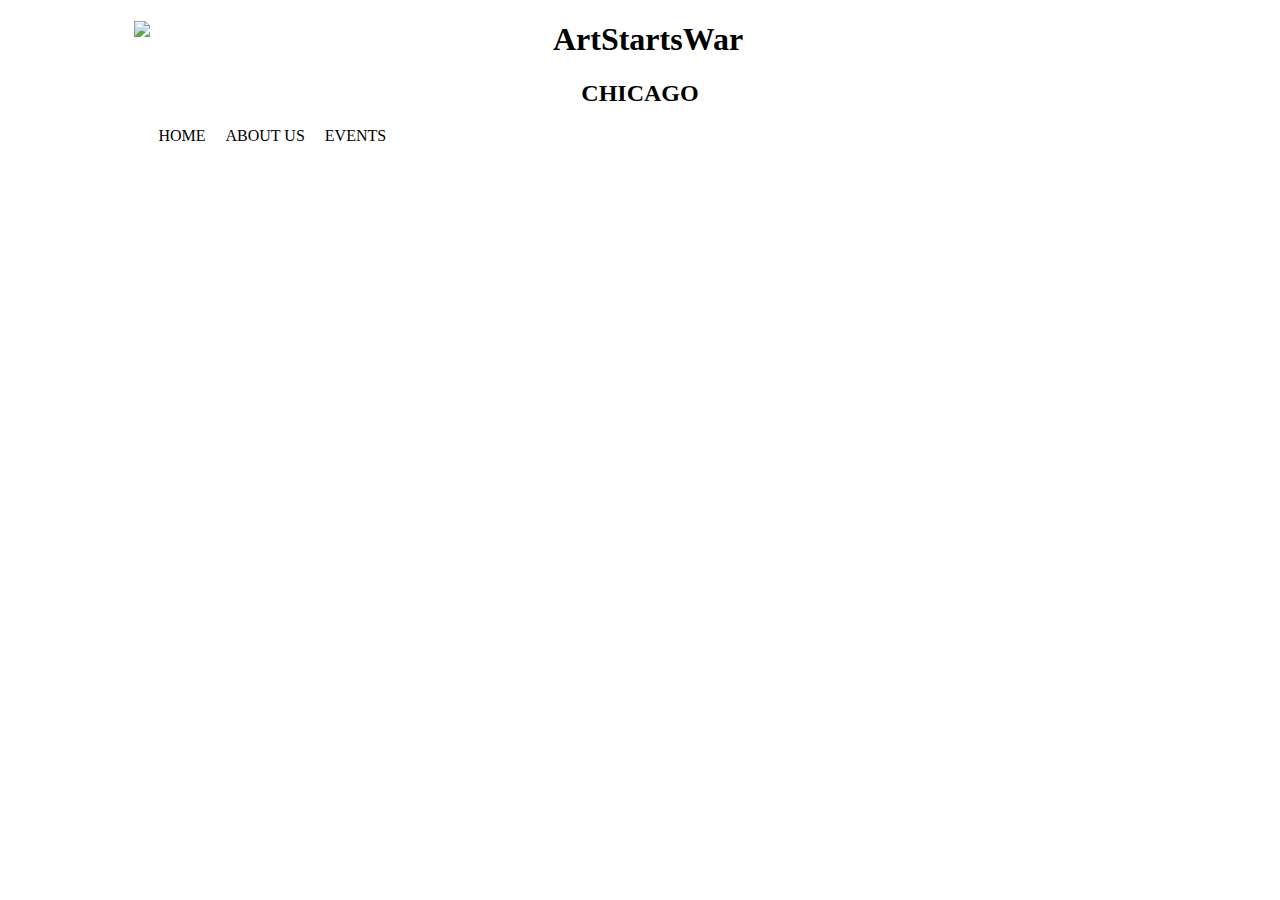
==== index.html @ 84cd245b "initial file upload" ====
<!DOCTYPE html>
<html>
<head>
	<link rel="stylesheet" type="text/css" href="style.css"><title></title>

</head>
<body>
<div class="container">
	<!-- header content begins -->
  	<header>
		<!-- navigation links -->
		     <img src="http://placehold.it/350x150" class="logo"> 
		     <h1>ArtStartsWar</h1>
		     <h2>CHICAGO</h2>



		     
	</header>
	<!-- header content ends, main content begins -->
	<main>
		<nav>
			      <ul>
				        <li><a href="#"></a></li>
				        <li>HOME</li>
				        <li>ABOUT US</li>
				        <li>EVENTS</li>
			      </ul>
		    </nav>
	</main>
	<!-- main content ends, footer begins -->
	<footer>
		
	</footer>
<!-- containing div ends -->
</div>

</body>
</html>
---- style.css ----
/* styles for body, container,
and styles that are applied to multiple elements */
main 

body {
	font-family: Arial, sans-serif;
	border-style: color, black
}

.container {
	width: 80%; /* makes all content take up 80% no matter how wide the page is */
	margin: 0 auto; /* removes top and bottom margins, left/right margins automatically determined */
}

/* styles for header and navigation */

.logo {
	float: left;
	/*border-radius: 50%; /* rounds the corners of the square image so it displays as a circle */
}

header, footer {
	text-align: center; /* aligns the text in the center */
}

nav ul {
	margin: 50%
	display: inline-block;
	list-style-type: none; /* removes bullet points from list */
	padding: 0; /* removes padding from ul */
}

nav li {
	display: inline; /* displays list items next to each other */
	padding: 0.5em; /* provides a bit of space between list items - look into the em value */
}

/* :active - link as it is actively being clicked on */
/* :hover - link when you hover over it */
/* :visited - link when you have already visited it */
/* :link - link by itself */
nav a:active, nav a:hover, nav a:visited, nav a:link {
	text-decoration: none; /* in this case, removes default underline from the links */
	color: #000000; /* changes font color to black */
}

nav a:hover {
	font-weight: bold; /* makes font bold */
	background-color: #cccccc; /* changes the bg color to gray */
}

/* styles for main content */

#hero {
	width: 100%; /* makes width of the hero image 100% of the .container */
}



/* styles for footer */

footer {
	font-size: 0.75em; /* changes the font size */
	padding: 0.5em 0; /* adds padding on top/bottom, nothing on left/right */
}
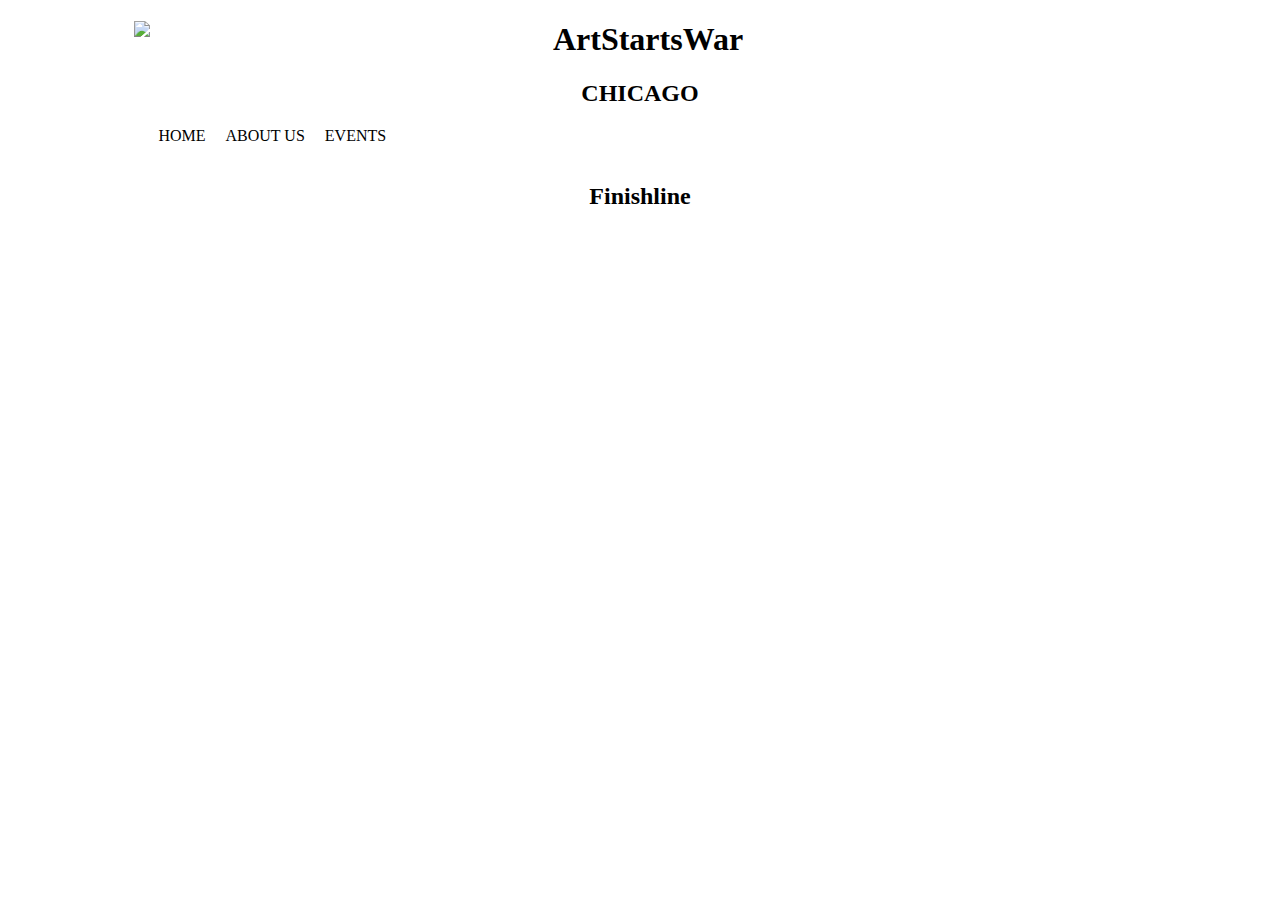
==== commit 837d87d2: "Added h1 to footer" ====
--- a/index.html
+++ b/index.html
@@ -30,7 +30,9 @@
 	</main>
 	<!-- main content ends, footer begins -->
 	<footer>
-		
+		<h1>
+			Finishline
+		</h1>
 	</footer>
 <!-- containing div ends -->
 </div>
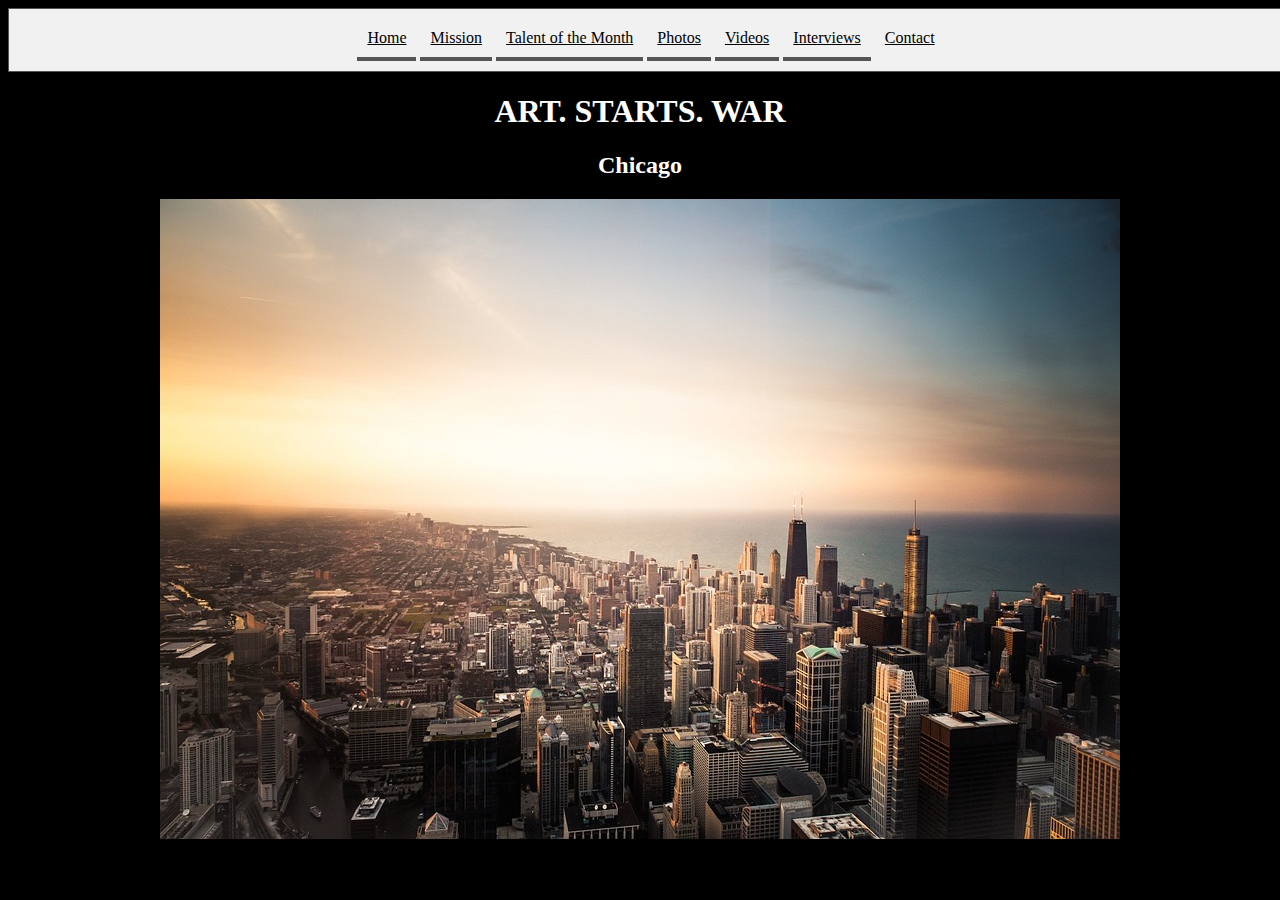
==== commit bc799b3b: "kjhoij" ====
--- a/index.html
+++ b/index.html
@@ -1,41 +1,44 @@
 <!DOCTYPE html>
 <html>
 <head>
-	<link rel="stylesheet" type="text/css" href="style.css"><title></title>
+	<title> ART.STARTS.WAR homepage</title>
+	<link rel="stylesheet" type="text/css" href="style.css">
 
 </head>
 <body>
 <div class="container">
-	<!-- header content begins -->
-  	<header>
-		<!-- navigation links -->
-		     <img src="http://placehold.it/350x150" class="logo"> 
-		     <h1>ArtStartsWar</h1>
-		     <h2>CHICAGO</h2>
+	<header>
+		<nav>
+		<ul>
+			<li> <a href="Home.html"> Home</a></li>
+			<li> <a href="Mission.html"> Mission</a></li>
+			<li> <a href="Talent of the Month.html"> Talent of the Month</a></li>
+			<li> <a href="Photos.html"> Photos</a></li>
+			<li> <a href="Videos.html"> Videos</a></li>
+			<li> <a href="Interviews.html"> Interviews</a></li>
+			<li> <a href="Contact.html"> Contact</a></li>
+		</ul>
 
+		</nav>
 
+	<h1>
+		ART. STARTS. WAR
+	</h1>
+	<h2>
+		Chicago
+	</h2>
+		
+	</header>
 
-		     
-	</header>
-	<!-- header content ends, main content begins -->
 	<main>
-		<nav>
-			      <ul>
-				        <li><a href="#"></a></li>
-				        <li>HOME</li>
-				        <li>ABOUT US</li>
-				        <li>EVENTS</li>
-			      </ul>
-		    </nav>
+	<img src= "images/Chicago website photo.jpg">
+		
 	</main>
-	<!-- main content ends, footer begins -->
+
 	<footer>
-		<h1>
-			Finishline
-		</h1>
+		
 	</footer>
-<!-- containing div ends -->
+	
 </div>
-
 </body>
 </html>--- a/style.css
+++ b/style.css
@@ -1,67 +1,44 @@
-/* styles for body, container,
-and styles that are applied to multiple elements */
-main 
-
-body {
-	font-family: Arial, sans-serif;
-	border-style: color, black
+body {background-color: #000000;
+	text-align: center;
+	color: #ffffff;
 }
 
-.container {
-	width: 80%; /* makes all content take up 80% no matter how wide the page is */
-	margin: 0 auto; /* removes top and bottom margins, left/right margins automatically determined */
+ul {
+    list-style-type: none;
+    margin: 0 auto;
+    padding: 10px;
+    width: 100%;
+    background-color: #f1f1f1;
+    border-right: 10px
 }
 
-/* styles for header and navigation */
-
-.logo {
-	float: left;
-	/*border-radius: 50%; /* rounds the corners of the square image so it displays as a circle */
+li a {
+    display: inline-block;
+    color: #000;
+    padding: 10px;
+    text-align: center;
 }
 
-header, footer {
-	text-align: center; /* aligns the text in the center */
+/* Change the link color on hover */
+li a:hover {
+    background-color: #555;
+    color: white;
 }
 
-nav ul {
-	margin: 50%
-	display: inline-block;
-	list-style-type: none; /* removes bullet points from list */
-	padding: 0; /* removes padding from ul */
+ul {
+    border: 1px solid #555;
 }
 
-nav li {
-	display: inline; /* displays list items next to each other */
-	padding: 0.5em; /* provides a bit of space between list items - look into the em value */
+li {
+    text-align: center;
+    border-bottom: 4px solid #555;
 }
 
-/* :active - link as it is actively being clicked on */
-/* :hover - link when you hover over it */
-/* :visited - link when you have already visited it */
-/* :link - link by itself */
-nav a:active, nav a:hover, nav a:visited, nav a:link {
-	text-decoration: none; /* in this case, removes default underline from the links */
-	color: #000000; /* changes font color to black */
+li:last-child {
+    border-bottom: none;
 }
 
-nav a:hover {
-	font-weight: bold; /* makes font bold */
-	background-color: #cccccc; /* changes the bg color to gray */
-}
+nav ul li { 
+	display: inline-block;
 
-/* styles for main content */
-
-#hero {
-	width: 100%; /* makes width of the hero image 100% of the .container */
-}
-
-
-
-/* styles for footer */
-
-footer {
-	font-size: 0.75em; /* changes the font size */
-	padding: 0.5em 0; /* adds padding on top/bottom, nothing on left/right */
-}
-
-
+}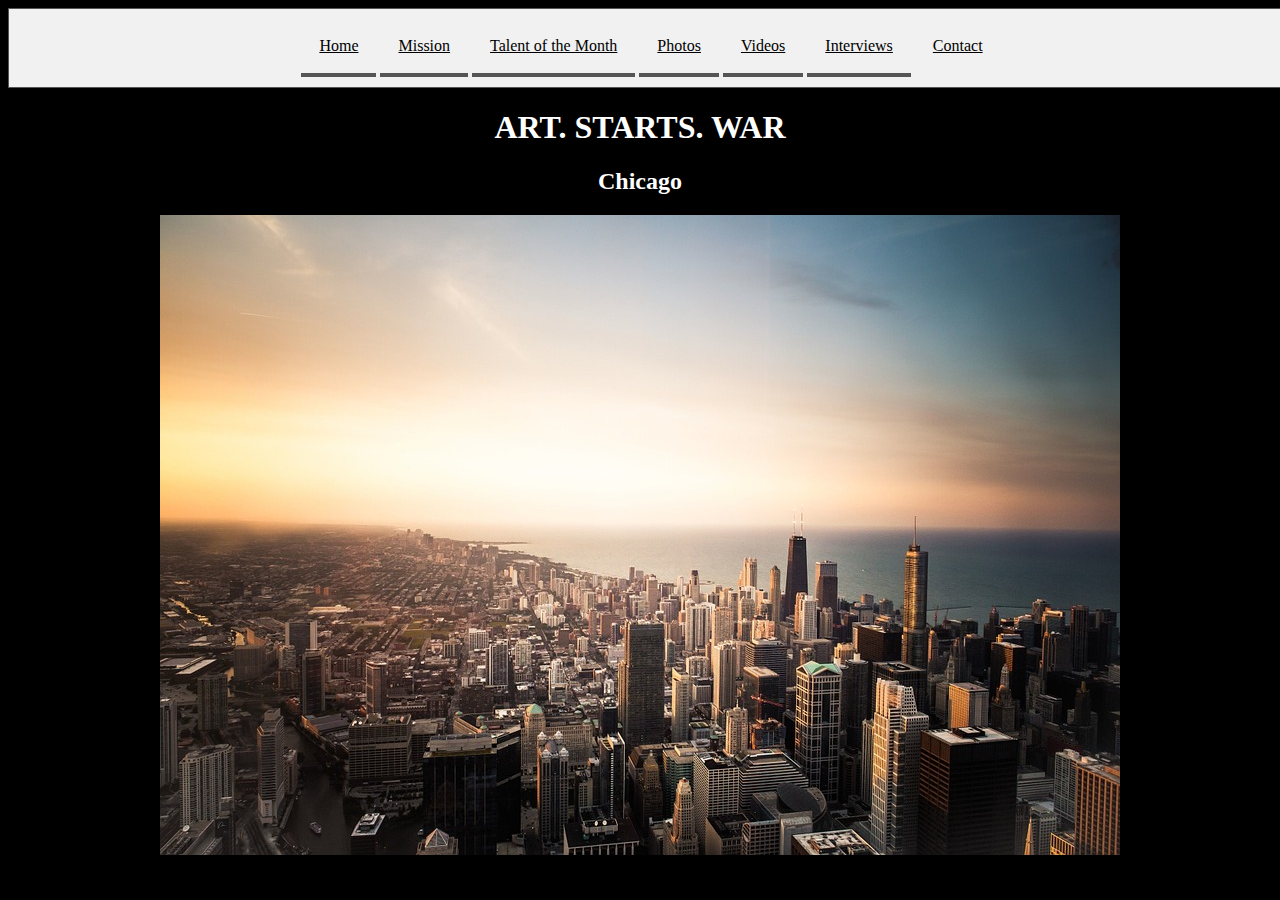
==== commit 2dbcdd8c: "New edits" ====
--- a/index.html
+++ b/index.html
@@ -31,7 +31,7 @@
 	</header>
 
 	<main>
-	<img src= "images/Chicago website photo.jpg">
+	<img src= "images/Chicago_website_photo.jpg">
 		
 	</main>
 
--- a/style.css
+++ b/style.css
@@ -17,9 +17,14 @@
     color: #000;
     padding: 10px;
     text-align: center;
+
 }
 
-/* Change the link color on hover */
+
+nav li {
+    display: inline; 
+    padding: 0.5em; }
+
 li a:hover {
     background-color: #555;
     color: white;
@@ -41,4 +46,10 @@
 nav ul li { 
 	display: inline-block;
 
-}+}
+
+nav ul {
+    margin: 50%
+    display: inline-block;
+    list-style-type: none;}
+    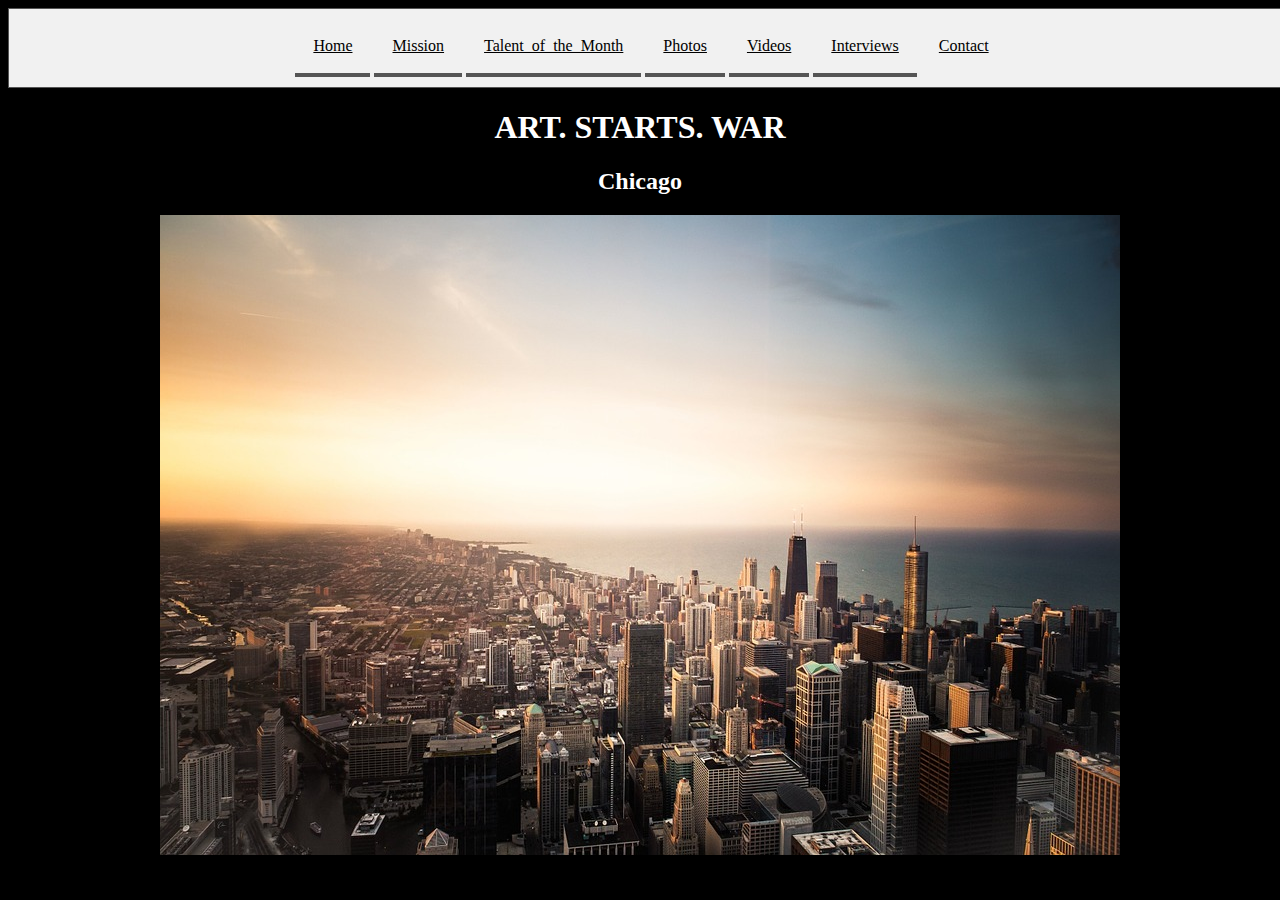
==== commit 36d65157: "shoot" ====
--- a/index.html
+++ b/index.html
@@ -12,7 +12,7 @@
 		<ul>
 			<li> <a href="Home.html"> Home</a></li>
 			<li> <a href="Mission.html"> Mission</a></li>
-			<li> <a href="Talent of the Month.html"> Talent of the Month</a></li>
+			<li> <a href="Talent_of_the Month.html"> Talent_of_the_Month</a></li>
 			<li> <a href="Photos.html"> Photos</a></li>
 			<li> <a href="Videos.html"> Videos</a></li>
 			<li> <a href="Interviews.html"> Interviews</a></li>
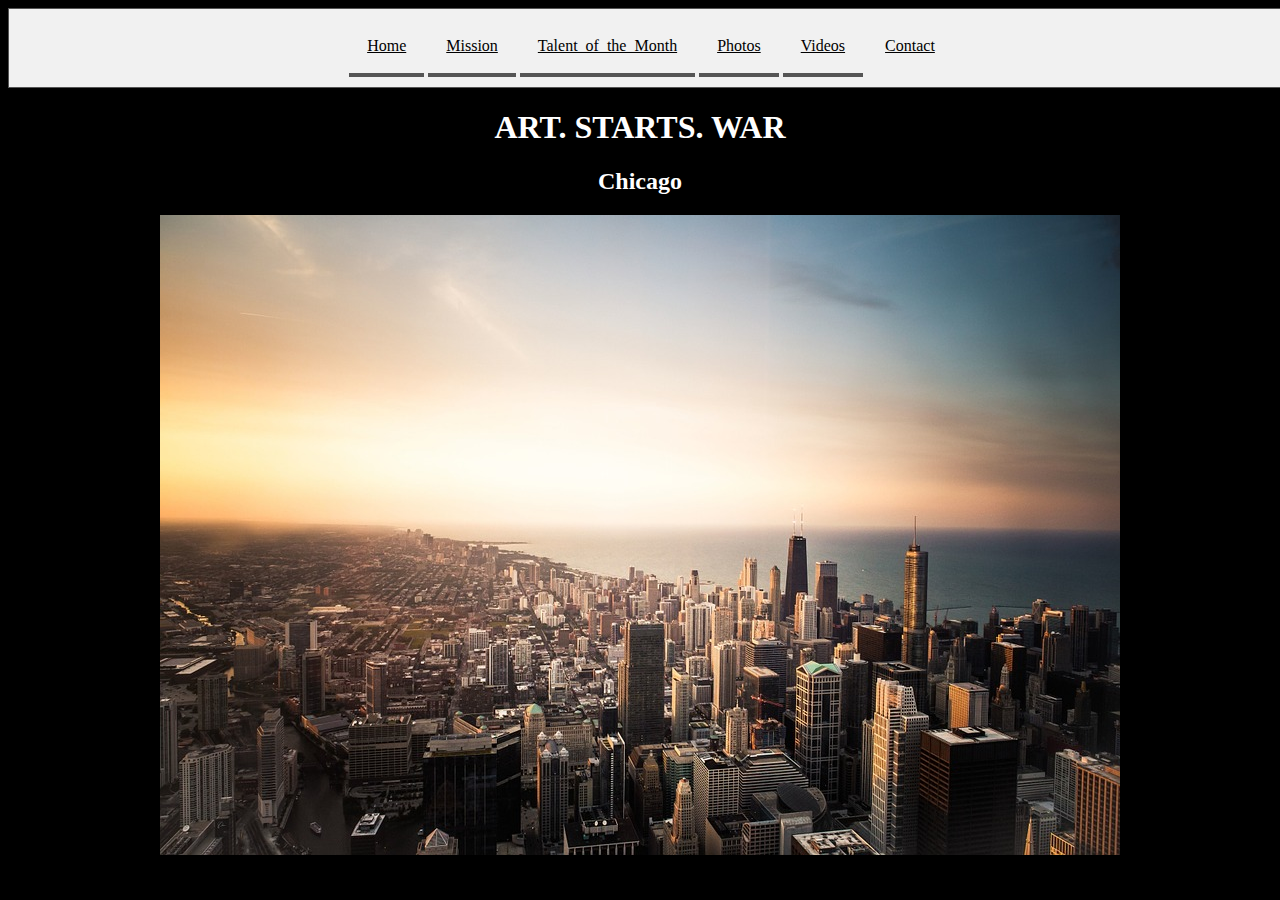
==== commit f365782c: "apply" ====
--- a/index.html
+++ b/index.html
@@ -15,7 +15,6 @@
 			<li> <a href="Talent_of_the Month.html"> Talent_of_the_Month</a></li>
 			<li> <a href="Photos.html"> Photos</a></li>
 			<li> <a href="Videos.html"> Videos</a></li>
-			<li> <a href="Interviews.html"> Interviews</a></li>
 			<li> <a href="Contact.html"> Contact</a></li>
 		</ul>
 
